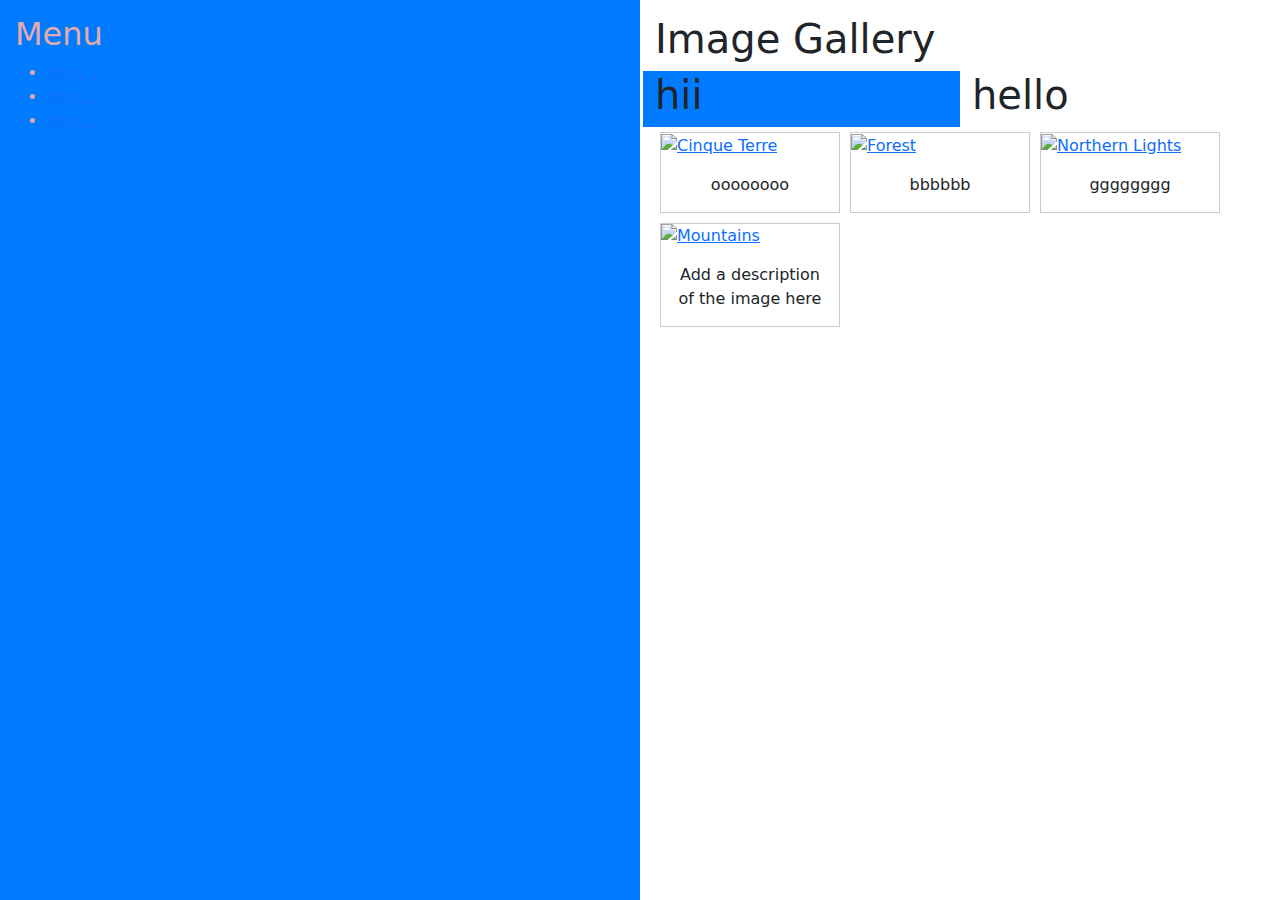
==== templates/bootstrap.html @ 6fceee5f "my first commit" ====
<!DOCTYPE html>
<html lang="en">
<head>
  <title>Bootstrap Image Gallery</title>
  <link href="https://cdn.jsdelivr.net/npm/bootstrap@5.3.2/dist/css/bootstrap.min.css" rel="stylesheet">
  <script src="https://cdn.jsdelivr.net/npm/bootstrap@5.3.2/dist/js/bootstrap.bundle.min.js"></script>
  <style>
    /* Custom CSS for the left-side menu */
    .left-menu {
      background-color: #007BFF; /* Blue background color */
      color: #e4aaaa; /* White text color */
      padding: 15px;
      height: 100vh; /* 100% viewport height */
    }

    /* Custom CSS for the image gallery container */
    .image-gallery {
      padding: 15px;
    }
    div.gallery {
      margin: 5px;
      border: 1px solid #ccc;
      float: left;
      width: 180px;
    }
    
    div.gallery:hover {
      border: 1px solid #777;
    }
    
    div.gallery img {
      width: 100%;
      height: auto;
    }
    
    div.desc {
      padding: 15px;
      text-align: center;
    }
    </style>
</head>
<body>
  <div class="container-fluid">
    <div class="row">
      <div class="col-md-6 left-menu">
        <h2>Menu</h2>
        <ul>
          <li><a href="#">Item 1</a></li>
          <li><a href="#">Item 2</a></li>
          <li><a href="#">Item 3</a></li>
        </ul>
      </div>
      <div class="col-md-6 image-gallery">
        <h1>Image Gallery</h1>
        <div class="row"> 
          <div class="col-md-6" style="background-color: #007BFF;"> 
           <h1> hii</h1>
          </div>
          <div class="col-md-6">
<h1>hello</h1>
          </div>

        </div>
        <div class="gallery">
          <a target="_blank" href="img_5terre.jpg">
            <img src="static\img\gallery\a.jpg" alt="Cinque Terre" width="600" height="400">
          </a>
          <div class="desc">oooooooo</div>
        </div>
        
        <div class="gallery">
          <a target="_blank" href="img_forest.jpg">
            <img src="static\img\gallery\b.jpg" alt="Forest" width="600" height="400">
          </a>
          <div class="desc">bbbbbb</div>
        </div>
        
        <div class="gallery">
          <a target="_blank" href="img_lights.jpg">
            <img src="static\img\gallery\c.jpg" alt="Northern Lights" width="600" height="400">
          </a>
          <div class="desc">gggggggg</div>
        </div>
        
        <div class="gallery">
          <a target="_blank" href="img_mountains.jpg">
            <img src="static\img\gallery\d.jpg" alt="Mountains" width="600" height="400">
          </a>
          <div class="desc">Add a description of the image here</div>
        </div>
      </div>
    </div>
  </div>
</body>
</html>
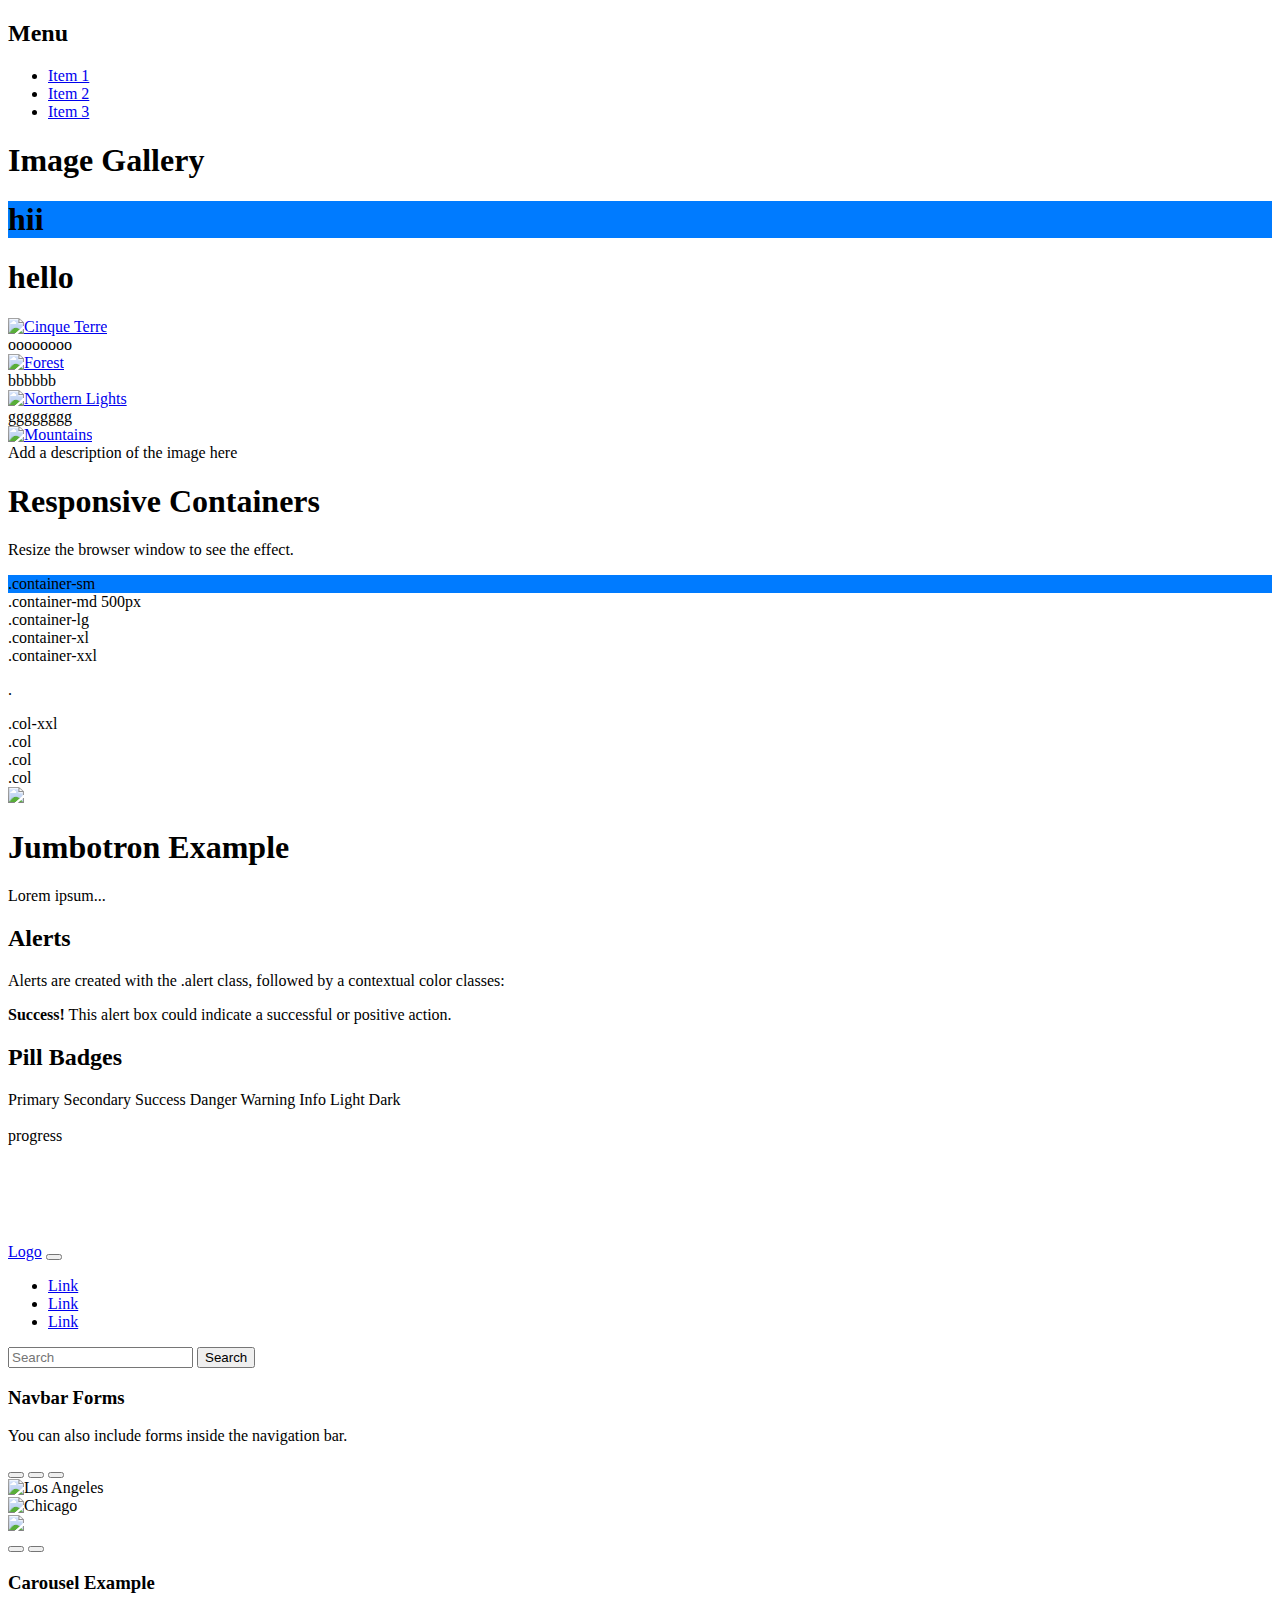
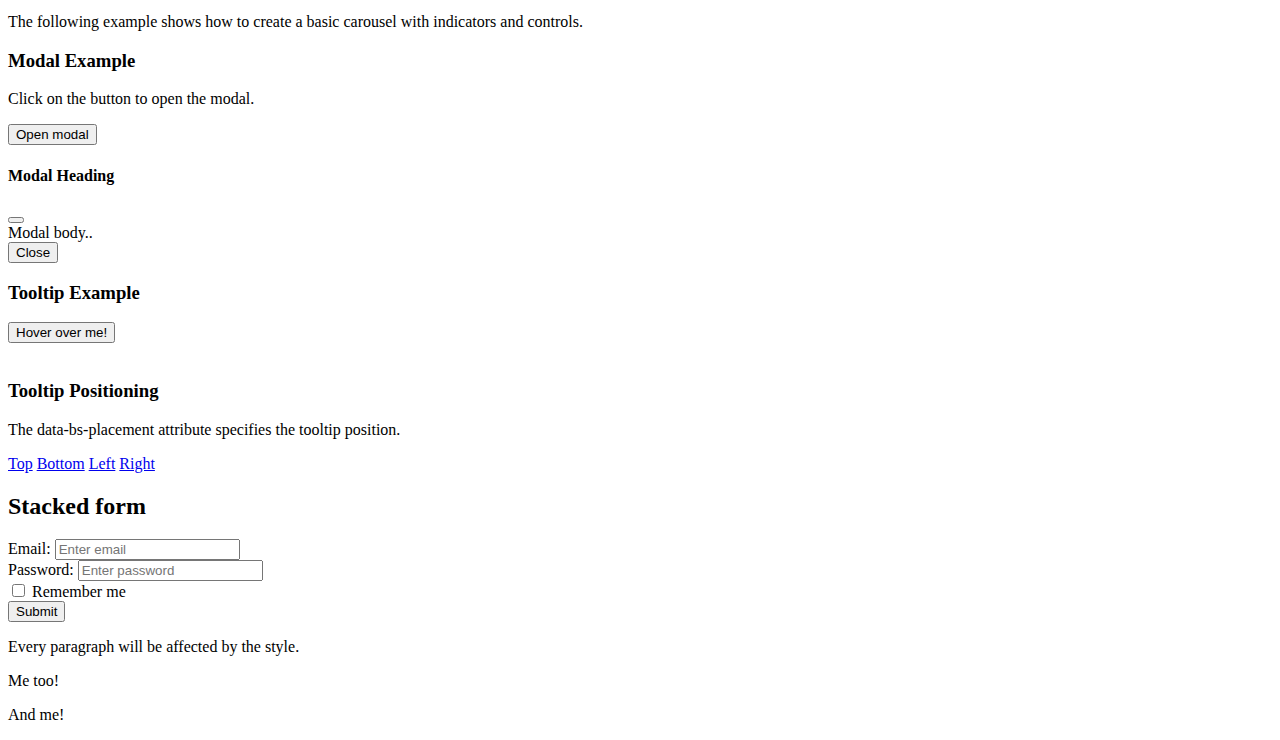
==== commit a01f8885: "we added a bootstrap library" ====
--- a/templates/bootstrap.html
+++ b/templates/bootstrap.html
@@ -1,48 +1,20 @@
 <!DOCTYPE html>
-<html lang="en">
+<html lang="en" data-bs-theme="dark">
+
 <head>
   <title>Bootstrap Image Gallery</title>
-  <link href="https://cdn.jsdelivr.net/npm/bootstrap@5.3.2/dist/css/bootstrap.min.css" rel="stylesheet">
-  <script src="https://cdn.jsdelivr.net/npm/bootstrap@5.3.2/dist/js/bootstrap.bundle.min.js"></script>
-  <style>
-    /* Custom CSS for the left-side menu */
-    .left-menu {
-      background-color: #007BFF; /* Blue background color */
-      color: #e4aaaa; /* White text color */
-      padding: 15px;
-      height: 100vh; /* 100% viewport height */
-    }
-
-    /* Custom CSS for the image gallery container */
-    .image-gallery {
-      padding: 15px;
-    }
-    div.gallery {
-      margin: 5px;
-      border: 1px solid #ccc;
-      float: left;
-      width: 180px;
-    }
-    
-    div.gallery:hover {
-      border: 1px solid #777;
-    }
-    
-    div.gallery img {
-      width: 100%;
-      height: auto;
-    }
-    
-    div.desc {
-      padding: 15px;
-      text-align: center;
-    }
-    </style>
+  <link href="static/css/bootstrap.min.css" rel="stylesheet">
+  <script src="static/js/bootstrap.bundle.min.js"></script>
+  <link href="static/css/sam.css" rel="stylesheet">
+  <script>
+    alert("string");
+  </script>
 </head>
+
 <body>
   <div class="container-fluid">
     <div class="row">
-      <div class="col-md-6 left-menu">
+      <div class="col-md-4 left-menu">
         <h2>Menu</h2>
         <ul>
           <li><a href="#">Item 1</a></li>
@@ -50,14 +22,14 @@
           <li><a href="#">Item 3</a></li>
         </ul>
       </div>
-      <div class="col-md-6 image-gallery">
+      <div class="col-md-8 image-gallery">
         <h1>Image Gallery</h1>
-        <div class="row"> 
-          <div class="col-md-6" style="background-color: #007BFF;"> 
-           <h1> hii</h1>
+        <div class="row">
+          <div class="col-md-6" style="background-color: #007BFF;">
+            <h1> hii</h1>
           </div>
           <div class="col-md-6">
-<h1>hello</h1>
+            <h1>hello</h1>
           </div>
 
         </div>
@@ -67,29 +39,249 @@
           </a>
           <div class="desc">oooooooo</div>
         </div>
-        
+
         <div class="gallery">
           <a target="_blank" href="img_forest.jpg">
             <img src="static\img\gallery\b.jpg" alt="Forest" width="600" height="400">
           </a>
           <div class="desc">bbbbbb</div>
         </div>
-        
+
         <div class="gallery">
           <a target="_blank" href="img_lights.jpg">
             <img src="static\img\gallery\c.jpg" alt="Northern Lights" width="600" height="400">
           </a>
           <div class="desc">gggggggg</div>
         </div>
-        
+
         <div class="gallery">
           <a target="_blank" href="img_mountains.jpg">
             <img src="static\img\gallery\d.jpg" alt="Mountains" width="600" height="400">
           </a>
           <div class="desc">Add a description of the image here</div>
-        </div>
-      </div>
-    </div>
-  </div>
+
+        </div>
+      </div>
+    </div>
+  </div>
+
+
+  <div class="container pt-3">
+    <h1>Responsive Containers</h1>
+    <p>Resize the browser window to see the effect.</p>
+  </div>
+
+  <div class="container-sm my-5 p-4 border" style="background-color: #007BFF;">.container-sm</div>
+  <div class="container-md mt-3 border">.container-md 500px</div>
+  <div class="container-lg mt-3 border">.container-lg</div>
+  <div class="container-xl mt-3 border">.container-xl</div>
+  <div class="container-xxl mt-3 border">.container-xxl</div>
+  </div>
+
+
+  <p class="line-gap">.</p>
+
+
+  <div class="row">
+    <div class="col-sm-10 col-xxl-3 p-10 bg-primary text-white">.col-xxl</div>
+    <div class="col-sm-3 p-3 bg-danger text-white">.col</div>
+    <div class="col-sm-3 p-3 bg-primary text-white">.col</div>
+    <div class="col-sm-3 p-3 bg-dark text-white">.col</div>
+  </div>
+
+  <div class="container mt-3">
+    <img src="static\img\gallery\a.jpg" class="square">
+  </div>
+
+  <div class="mt-4 col-sm-4 p-5 bg-primary text-white shadow">
+    <h1>Jumbotron Example</h1>
+    <p>Lorem ipsum...</p>
+  </div>
+
+  <div class="container mt-3">
+    <h2>Alerts</h2>
+    <p>Alerts are created with the .alert class, followed by a contextual color classes:</p>
+    <div class="alert alert-success">
+      <strong>Success!</strong> This alert box could indicate a successful or positive action.
+    </div>
+
+    <div class="container mt-3">
+      <h2>Pill Badges</h2>
+      <span class="badge square-pill  bg-primary">Primary</span>
+      <span class="badge rounded-pill bg-secondary">Secondary</span>
+      <span class="badge rounded-pill bg-success">Success</span>
+      <span class="badge rounded-pill bg-danger">Danger</span>
+      <span class="badge rounded-pill bg-warning">Warning</span>
+      <span class="badge rounded-pill bg-info">Info</span>
+      <span class="badge rounded-pill bg-light">Light</span>
+      <span class="badge rounded-pill bg-dark">Dark</span>
+    </div>
+    <br>
+    <div class="progress" style="height:20px">
+      <div class="progress-bar bg-black" style="width:50%;"></div>
+      progress
+    </div><br>
+
+    <div class="progress" style="height:60px; width:300px">
+      <div class="progress-bar bg-danger progress-bar-striped" style="width:50%"></div>
+    </div><br>
+
+
+    <nav class="navbar navbar-expand-sm navbar-dark bg-dark">
+      <div class="container-fluid">
+        <a class="navbar-brand" href="javascript:void(0)" style="height:60px; width:300px">Logo</a>
+        <button class="navbar-toggler" type="button" data-bs-toggle="collapse" data-bs-target="#mynavbar">
+          <span class="navbar-toggler-icon"></span>
+        </button>
+        <div class="collapse navbar-collapse" id="mynavbar">
+          <ul class="navbar-nav me-auto">
+            <li class="nav-item">
+              <a class="nav-link" href="javascript:void(0)" style="height:60px; width:300px">Link</a>
+            </li>
+            <li class="nav-item">
+              <a class="nav-link" href="javascript:void(0)" style="height:60px; width:300px">Link</a>
+            </li>
+            <li class="nav-item">
+              <a class="nav-link" href="javascript:void(0)" style="height:60px; width:300px">Link</a>
+            </li>
+          </ul>
+          <form class="d-flex">
+            <input class="form-control me-2" type="text" placeholder="Search">
+            <button class="btn btn-primary" type="button">Search</button>
+          </form>
+        </div>
+      </div>
+    </nav>
+
+    <div class="container-fluid mt-3">
+      <h3>Navbar Forms</h3>
+      <p>You can also include forms inside the navigation bar.</p>
+    </div>
+
+
+    <!-- Carousel -->
+    <div id="demo" class="carousel slide" data-bs-ride="carousel">
+
+      <!-- Indicators/dots -->
+      <div class="carousel-indicators">
+        <button type="button" data-bs-target="#demo" data-bs-slide-to="0" class="active"></button>
+        <button type="button" data-bs-target="#demo" data-bs-slide-to="1"></button>
+        <button type="button" data-bs-target="#demo" data-bs-slide-to="2"></button>
+      </div>
+
+      <!-- The slideshow/carousel -->
+      <div class="carousel-inner">
+        <div class="carousel-item active">
+          <img src="static\img\gallery\a.jpg" alt="Los Angeles" class="d-block" style="width:80%">
+        </div>
+        <div class="carousel-item">
+          <img src="static\img\gallery\a.jpg" alt="Chicago" class="d-block" style="width:100%">
+        </div>
+        <div class="carousel-item">
+          <img src="static\img\gallery\a.jpg" class="d-block" style="width:40%">
+        </div>
+      </div>
+
+      <!-- Left and right controls/icons -->
+      <button class="carousel-control-prev" type="button" data-bs-target="#demo" data-bs-slide="prev" style="width:40%>
+    <span class=" carousel-control-prev-icon"></span>
+      </button>
+      <button class="carousel-control-next" type="button" data-bs-target="#demo" data-bs-slide="next">
+        <span class="carousel-control-next-icon"></span>
+      </button>
+    </div>
+
+    <div class="container-fluid mt-3">
+      <h3>Carousel Example</h3>
+      <p>The following example shows how to create a basic carousel with indicators and controls.</p>
+    </div>
+
+    <div class="container mt-3" class="modal-dialog modal-sm">
+      <h3>Modal Example</h3>
+      <p>Click on the button to open the modal.</p>
+
+      <button type="button" class="btn btn-primary" data-bs-toggle="modal" data-bs-target="#myModal">
+        Open modal
+      </button>
+
+    </div>
+
+    <!-- The Modal -->
+    <div class="modal" id="myModal">
+      <div class="modal-dialog">
+        <div class="modal-content">
+
+          <!-- Modal Header -->
+          <div class="modal-header">
+            <h4 class="modal-title">Modal Heading</h4>
+            <button type="button" class="btn-close" data-bs-dismiss="modal"></button>
+          </div>
+
+          <!-- Modal body -->
+          <div class="modal-body">
+            Modal body..
+          </div>
+
+          <!-- Modal footer -->
+          <div class="modal-footer">
+            <button type="button" class="btn btn-danger" data-bs-dismiss="modal">Close</button>
+          </div>
+
+        </div>
+      </div>
+    </div>
+
+    <div class="container mt-3">
+      <h3>Tooltip Example</h3>
+
+      <button type="button" class="btn btn-primary" data-bs-toggle="tooltip" title="Hooray!">
+        Hover over me!
+      </button>
+    </div><br>
+
+    <div class="container mt-3">
+      <h3>Tooltip Positioning</h3>
+      <p>The data-bs-placement attribute specifies the tooltip position.</p>
+      <a href="#" data-bs-toggle="tooltip" data-bs-placement="top" title="Hooray!">Top</a>
+      <a href="#" data-bs-toggle="tooltip" data-bs-placement="bottom" title="Hooray!">Bottom</a>
+      <a href="#" data-bs-toggle="tooltip" data-bs-placement="left" title="Hooray!">Left</a>
+      <a href="#" data-bs-toggle="tooltip" data-bs-placement="right" title="Hooray!">Right</a>
+    </div>
+
+    <div class="container mt-3">
+      <h2>Stacked form</h2>
+      <form action="/action_page.php">
+        <div class="mb-3 mt-3">
+          <label for="email">Email:</label>
+          <input type="email" class="form-control" id="email" placeholder="Enter email" name="email">
+        </div>
+        <div class="mb-3">
+          <label for="pwd">Password:</label>
+          <input type="password" class="form-control" id="pwd" placeholder="Enter password" name="pswd">
+        </div>
+        <div class="form-check mb-3">
+          <label class="form-check-label">
+            <input class="form-check-input" type="checkbox" name="remember"> Remember me
+          </label>
+        </div>
+        <button type="submit" class="btn btn-primary">Submit</button>
+      </form>
+    </div>
+
+
+
+
+
+
+
+
+    <p>Every paragraph will be affected by the style.</p>
+    <p id="para1">Me too!</p>
+    <p>And me!</p>
+
+
+
+
 </body>
+
 </html>